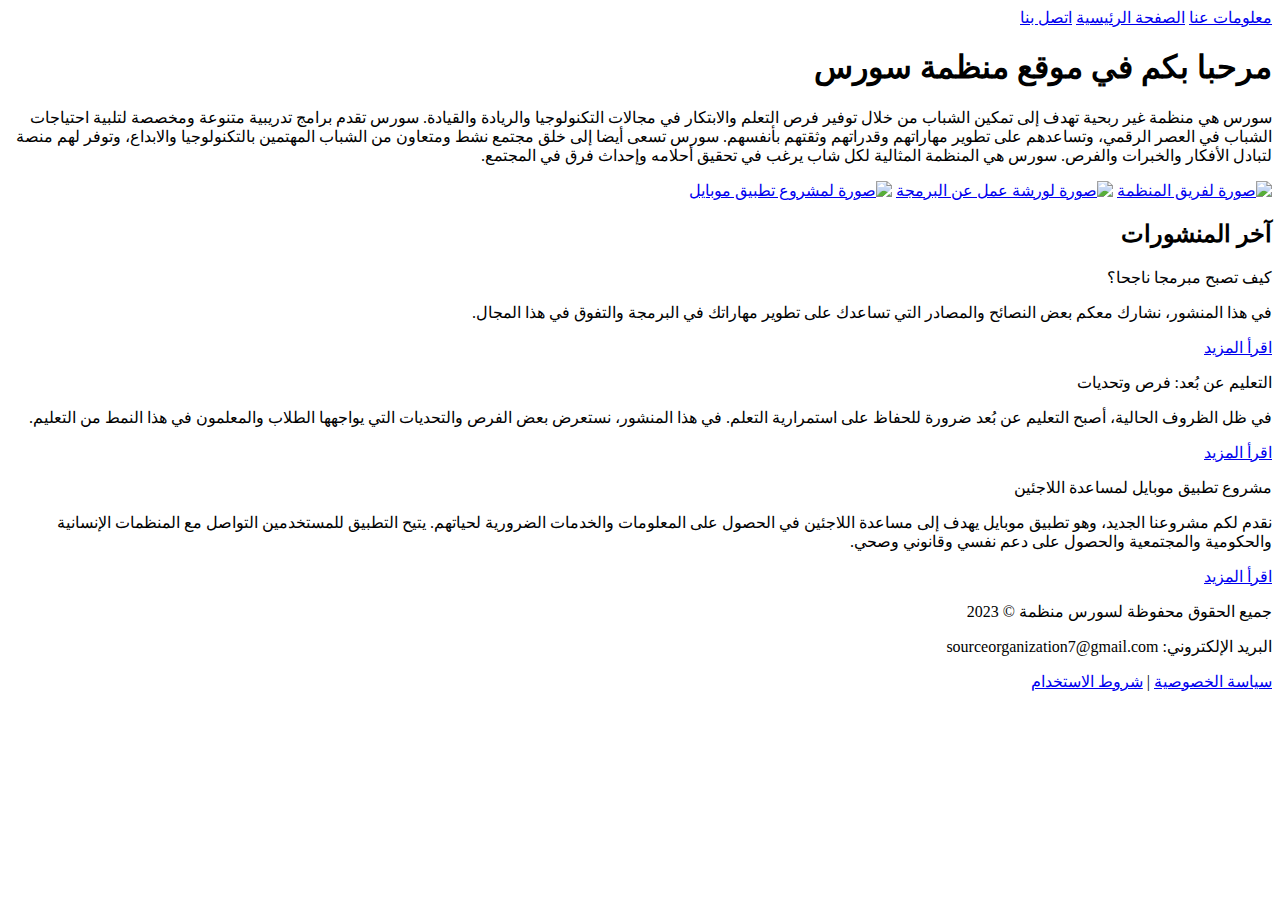
==== index.html @ 565bd38a "Add files via upload" ====
<!DOCTYPE html>  
<html dir="rtl">
    <head>
        <meta charset="UTF-8">
        <meta name="viewport" content="width=device-width, initial-scale=1.0">
        <title>Source Organization</title> 
        <link rel="stylesheet" href="style.css"> 
    </head>
<body>
    <div class="container1">
        <div class="nav"> 
            <a href="about.html">معلومات عنا</a>
            <a href="index.html">الصفحة الرئيسية</a>  
            <a href="contact.html">اتصل بنا</a> 
        </div>
    </div>    
    <div class="container">
           <div class="intro">
            <h1>مرحبا بكم في موقع منظمة سورس</h1>
            <p>سورس هي منظمة غير ربحية تهدف إلى تمكين الشباب من خلال توفير فرص التعلم والابتكار في مجالات التكنولوجيا والريادة والقيادة. سورس تقدم برامج تدريبية متنوعة ومخصصة لتلبية احتياجات الشباب في العصر الرقمي، وتساعدهم على تطوير مهاراتهم وقدراتهم وثقتهم بأنفسهم. سورس تسعى أيضا إلى خلق مجتمع نشط ومتعاون من الشباب المهتمين بالتكنولوجيا والابداع، وتوفر لهم منصة لتبادل الأفكار والخبرات والفرص. سورس هي المنظمة المثالية لكل شاب يرغب في تحقيق أحلامه وإحداث فرق في المجتمع.</p>
        </div>
        <div class="gallery">
           <a href="https://www.facebook.com/photo.php?fbid=265967206395774&set=a.119493071043189&type=3&ref=embed_post" target="_blank"><img src="https://scontent.fcai19-6.fna.fbcdn.net/v/t39.30808-6/380776417_265967203062441_3572381022242421716_n.jpg?_nc_cat=101&ccb=1-7&_nc_sid=5614bc&_nc_ohc=mn-x5_MecsEAX_ZCtFC&_nc_ht=scontent.fcai19-6.fna&oh=00_AfAZSxTLBH0LHr_SN1GsY8q19I7Lm_qNzfBJpw64Ap5gSA&oe=65197397" alt="صورة لفريق المنظمة" class="image"></a> 
           <a href="https://www.facebook.com/photo.php?fbid=260723620253466&set=a.119493071043189&type=3&ref=embed_post" target="_blank"><img src="https://scontent.fcai19-6.fna.fbcdn.net/v/t39.30808-6/378177164_260723616920133_5432584193064628908_n.jpg?_nc_cat=104&ccb=1-7&_nc_sid=5614bc&_nc_ohc=c_Y34y_D7IQAX_A4fb9&_nc_ht=scontent.fcai19-6.fna&oh=00_AfAIUyKlrTAHZCsdi1LYZ4xlKol7kWniqnCQLIyLBAICbA&oe=651978ED" alt="صورة لورشة عمل عن البرمجة" class="image"></a>
           <a href="https://www.facebook.com/permalink.php?story_fbid=256287274030434&id=100089474894887&ref=embed_post" target="_blank"><img src="https://scontent.fcai19-6.fna.fbcdn.net/v/t39.30808-6/376238677_256286747363820_5494352659207477190_n.jpg?_nc_cat=105&ccb=1-7&_nc_sid=5614bc&_nc_ohc=qllO2k2dntIAX8mlexY&_nc_ht=scontent.fcai19-6.fna&oh=00_AfBZKAUaOe8rJAPrKr0EH4_uwRaovO5ILKtNyD7MQB2Fmw&oe=65190247" alt="صورة لمشروع تطبيق موبايل" class="image"></a>
        </div>
        <div class="posts">
            <h2>آخر المنشورات</h2>
            <li class="post">
                <p class="post-title">كيف تصبح مبرمجا ناجحا؟</p>
                <p class="post-summary">في هذا المنشور، نشارك معكم بعض النصائح والمصادر التي تساعدك على تطوير مهاراتك في البرمجة والتفوق في هذا المجال.</p>
                <a href="#" class="post-link">اقرأ المزيد</a>
            </li>
            <li class="post">
                <p class="post-title">التعليم عن بُعد: فرص وتحديات</p>
                <p class="post-summary">في ظل الظروف الحالية، أصبح التعليم عن بُعد ضرورة للحفاظ على استمرارية التعلم. في هذا المنشور، نستعرض بعض الفرص والتحديات التي يواجهها الطلاب والمعلمون في هذا النمط من التعليم.</p>
                <a href="#" class="post-link">اقرأ المزيد</a>
            </li>
            <li class="post">
                <p class="post-title">مشروع تطبيق موبايل لمساعدة اللاجئين</p>
                <p class="post-summary">نقدم لكم مشروعنا الجديد، وهو تطبيق موبايل يهدف إلى مساعدة اللاجئين في الحصول على المعلومات والخدمات الضرورية لحياتهم. يتيح التطبيق للمستخدمين التواصل مع المنظمات الإنسانية والحكومية والمجتمعية والحصول على دعم نفسي وقانوني وصحي.</p>
                <a href="#" class="post-link">اقرأ المزيد</a>
            </li>
        </div>
    <div class="footer">
        <p>جميع الحقوق محفوظة لسورس منظمة © 2023</p>
        <p>البريد الإلكتروني: sourceorganization7@gmail.com</p>
        <p><a href="#">سياسة الخصوصية</a> | <a href="#">شروط الاستخدام</a></p>
    </div>
    </div>
</body>
</html>
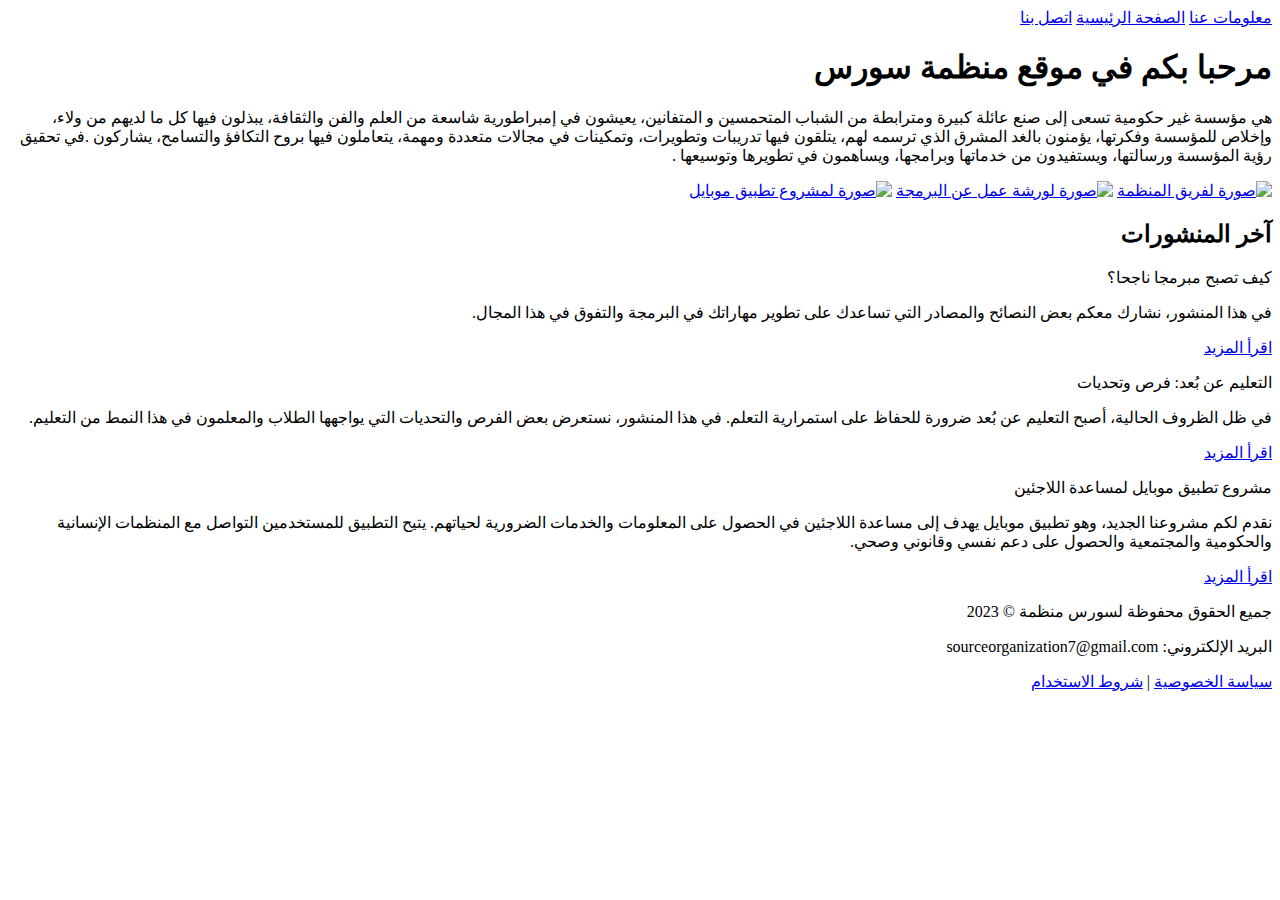
==== commit cedcc944: "Add files via upload" ====
--- a/index.html
+++ b/index.html
@@ -1,4 +1,4 @@
-<!DOCTYPE html>  
+        <!DOCTYPE html>  
 <html dir="rtl">
     <head>
         <meta charset="UTF-8">
@@ -17,7 +17,8 @@
     <div class="container">
            <div class="intro">
             <h1>مرحبا بكم في موقع منظمة سورس</h1>
-            <p>سورس هي منظمة غير ربحية تهدف إلى تمكين الشباب من خلال توفير فرص التعلم والابتكار في مجالات التكنولوجيا والريادة والقيادة. سورس تقدم برامج تدريبية متنوعة ومخصصة لتلبية احتياجات الشباب في العصر الرقمي، وتساعدهم على تطوير مهاراتهم وقدراتهم وثقتهم بأنفسهم. سورس تسعى أيضا إلى خلق مجتمع نشط ومتعاون من الشباب المهتمين بالتكنولوجيا والابداع، وتوفر لهم منصة لتبادل الأفكار والخبرات والفرص. سورس هي المنظمة المثالية لكل شاب يرغب في تحقيق أحلامه وإحداث فرق في المجتمع.</p>
+            <p>هي مؤسسة غير حكومية تسعى إلى صنع عائلة كبيرة ومترابطة من الشباب المتحمسين و المتفانين، يعيشون في إمبراطورية شاسعة من العلم والفن والثقافة، يبذلون فيها كل ما لديهم من ولاء، وإخلاص للمؤسسة وفكرتها، يؤمنون بالغد المشرق الذي ترسمه لهم، يتلقون فيها تدريبات وتطويرات، وتمكينات في مجالات متعددة ومهمة، يتعاملون فيها بروح التكافؤ والتسامح، يشاركون .في تحقيق رؤية المؤسسة ورسالتها، ويستفيدون من خدماتها وبرامجها، ويساهمون في تطويرها وتوسيعها .
+            </p>
         </div>
         <div class="gallery">
            <a href="https://www.facebook.com/photo.php?fbid=265967206395774&set=a.119493071043189&type=3&ref=embed_post" target="_blank"><img src="https://scontent.fcai19-6.fna.fbcdn.net/v/t39.30808-6/380776417_265967203062441_3572381022242421716_n.jpg?_nc_cat=101&ccb=1-7&_nc_sid=5614bc&_nc_ohc=mn-x5_MecsEAX_ZCtFC&_nc_ht=scontent.fcai19-6.fna&oh=00_AfAZSxTLBH0LHr_SN1GsY8q19I7Lm_qNzfBJpw64Ap5gSA&oe=65197397" alt="صورة لفريق المنظمة" class="image"></a> 
